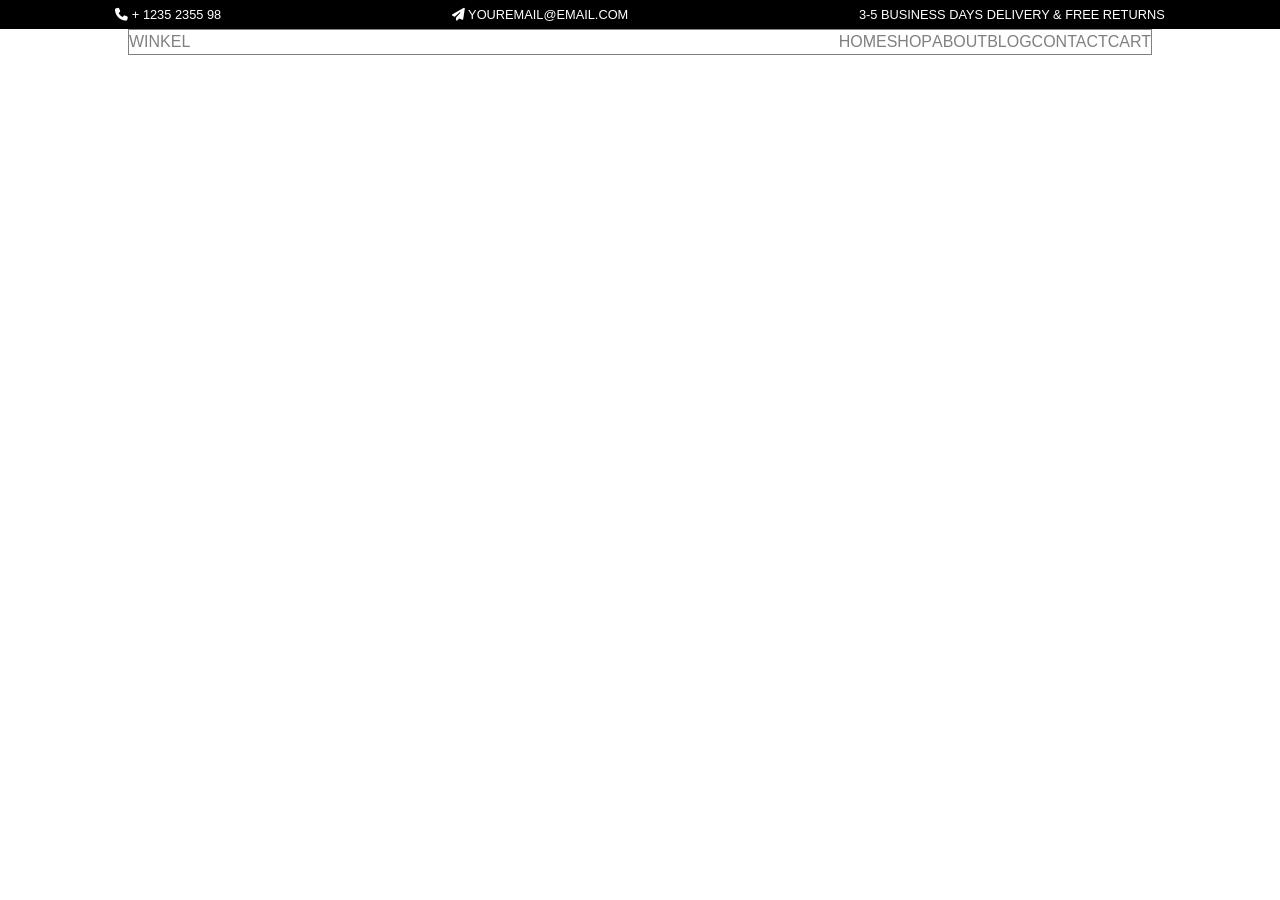
==== HTML/home.html @ 28efa51d "winkel e-commerce website first update" ====
<!DOCTYPE html>
<html lang="en">
<head>
    <meta charset="UTF-8">
    <meta http-equiv="X-UA-Compatible" content="IE=edge">
    <meta name="viewport" content="width=device-width, initial-scale=1.0">
    <title>Winkel</title>
    <link rel="stylesheet" href="https://cdnjs.cloudflare.com/ajax/libs/font-awesome/6.6.0/css/all.min.css" integrity="sha512-Kc323vGBEqzTmouAECnVceyQqyqdsSiqLQISBL29aUW4U/M7pSPA/gEUZQqv1cwx4OnYxTxve5UMg5GT6L4JJg==" crossorigin="anonymous" referrerpolicy="no-referrer" />
    <link rel="stylesheet" type="text/css" href="/CSS/home-style.css">
</head>

<body>

    <div class="top black-bg">
        <div class="top-info">
            <i class="fa-solid fa-phone"></i>
            <span>+ 1235 2355 98</span>
        </div>
        <div class="top-info">
            <i class="fa-solid fa-paper-plane"></i>
            <span>youremail@email.com</span>
        </div>
        <div class="top-info">
            <span>3-5 Business days delivery & Free Returns</span>
        </div>
    </div>

    <nav class="navbar">
        <div class="nav-container">
            <div class="nav">WINKEL</div>
            <div class="nav">
                <ul type="none" class="navlinks">
                    <li>home</li>
                    <li>shop</li>
                    <li>about</li>
                    <li>blog</li>
                    <li>contact</li>
                    <li>cart</li>
                </ul>
            </div>
        </div>
    </nav>
</body>
</html>
---- CSS/home-style.css ----
*{
    margin: 0px;
    padding: 0px;
    box-sizing: border-box;
}

body{
    background: #fff;
    font-family: -apple-system, BlinkMacSystemFont, "Segoe UI", Roboto, "Helvetica Neue", Arial, "Noto Sans", sans-serif, "Apple Color Emoji", "Segoe UI Emoji", "Segoe UI Symbol", "Noto Color Emoji";
    font-size: 1rem;
    font-weight: 400;
    line-height: 1.5;
    color: gray;
}

.top{
    display: flex;
    justify-content: space-around;
    text-transform: uppercase;
    font-size: .8rem;
    padding: 5px 0px;
}
.black-bg{
    background-color: black;
    color: white;
}

.navbar{
    display: flex;
    justify-content: center;
}
.nav-container{
    display: flex;
    border: 1px solid gray;
    justify-content: space-between;
    align-items: center;
    text-transform: uppercase;
    width: 80%;
}
.navlinks{
    display: flex;
    justify-content: right;
}
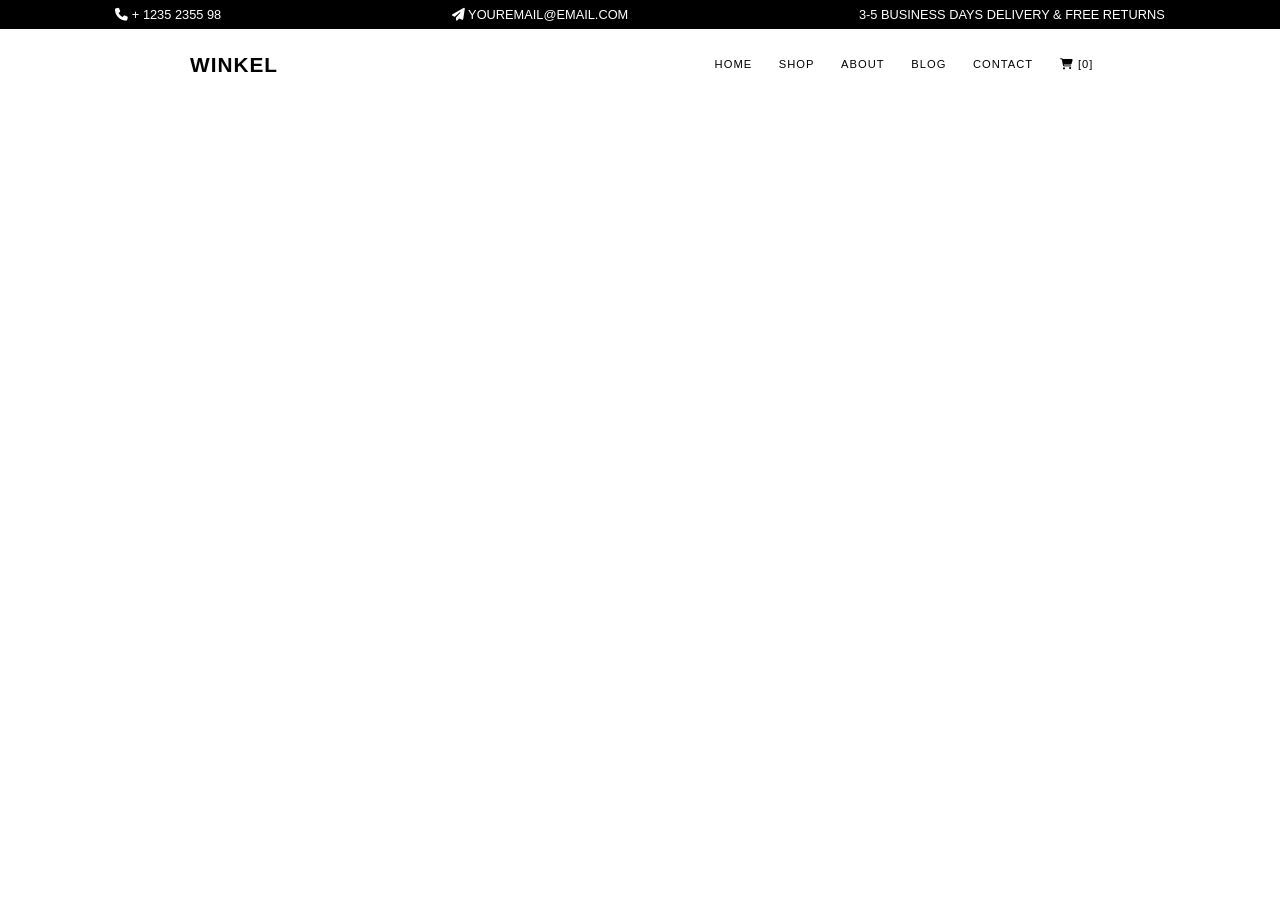
==== commit 3551d4a1: "home page header updated" ====
--- a/HTML/home.html
+++ b/HTML/home.html
@@ -27,17 +27,15 @@
 
     <nav class="navbar">
         <div class="nav-container">
-            <div class="nav">WINKEL</div>
-            <div class="nav">
-                <ul type="none" class="navlinks">
-                    <li>home</li>
-                    <li>shop</li>
-                    <li>about</li>
-                    <li>blog</li>
-                    <li>contact</li>
-                    <li>cart</li>
-                </ul>
-            </div>
+            <div class="nav logo">WINKEL</div>
+            <ul type="none" class="nav navlinks">
+                <li>home</li>
+                <li>shop</li>
+                <li>about</li>
+                <li>blog</li>
+                <li>contact</li>
+                <li><i class="fa-solid fa-cart-shopping"></i> [0]</li>
+            </ul>
         </div>
     </nav>
 </body>
--- a/CSS/home-style.css
+++ b/CSS/home-style.css
@@ -30,14 +30,24 @@
     justify-content: center;
 }
 .nav-container{
+    width: 75%;
     display: flex;
-    border: 1px solid gray;
+    /* border: 1px solid gray; */
+    color: black;
     justify-content: space-between;
     align-items: center;
     text-transform: uppercase;
-    width: 80%;
+    padding: 20px 0px;
+    letter-spacing: 1px;
+}
+.logo{
+    padding: 0px 30px;
+    font-weight: 800;
+    font-size: 1.3rem;
 }
 .navlinks{
+    width: 45%;
     display: flex;
-    justify-content: right;
+    justify-content: space-evenly;
+    font-size: 0.7rem;
 }
